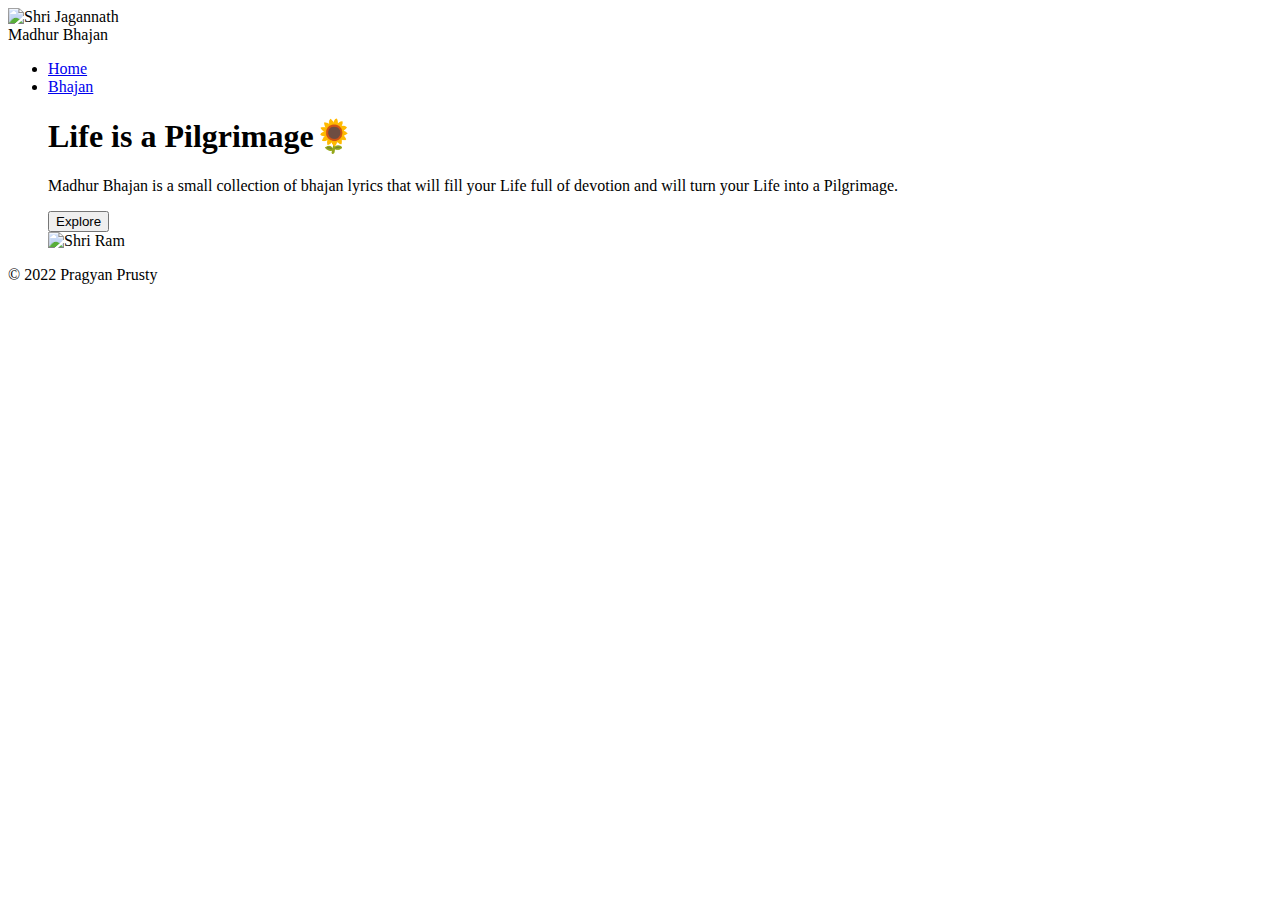
==== index.html @ e71f8079 "Add files via upload" ====
<!DOCTYPE html>
<html lang="en">

<head>
  <meta charset="UTF-8">
  <meta http-equiv="X-UA-Compatible" content="IE=edge">
  <meta name="viewport" content="width=device-width, initial-scale=1.0">
  <title>Madhur Bhajan</title>
  <link rel="icon" href="/travel-site/images/jagannath.png" type="image/x-icon">
  <link rel="stylesheet" href="/travel-site/styles/bhajan.css">
</head>

<body>
  <div class="container">

    <header>

      <div class="logo">
        <img src="/travel-site/images/jagannath.png" alt="Shri Jagannath" style="max-width:120px;" class="logo-img">
        <div class="logo-text">Madhur Bhajan</div>
      </div>
      <div class="menu">
        <ul>
          <li><a href="#">Home</a></li>
          <li><a href="bhajans.html">Bhajan</a></li>
        
        </ul>
      </div>



    </header>
    
    <main>
      <figure>
        <figcaption class="main-content">
          <h1>Life is a Pilgrimage&#127803;</h1>
          <p>Madhur Bhajan is a small collection of bhajan lyrics that will fill your Life full of devotion and will
            turn
            your Life into a Pilgrimage.
          </p>
          <a href="bhajans.html" ><button>Explore</button></a>
        </figcaption>
       
        <img src="/travel-site/images/shri-ram.jpg" alt="Shri Ram"  style=" width: 350px;">
       
      </figure>



    </main>
    <footer>
      © 2022 Pragyan Prusty
    </footer>
  </div>
</body>

</html>
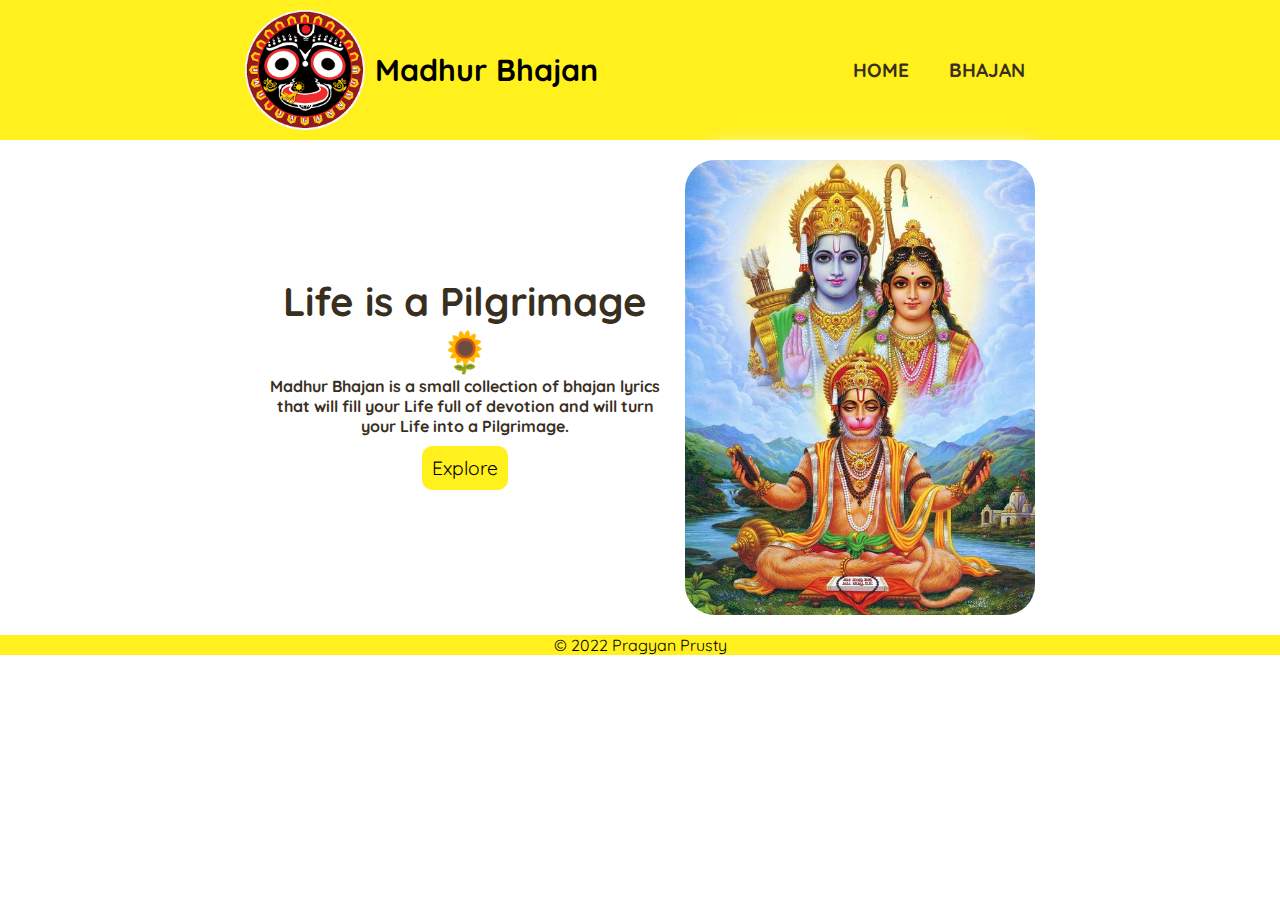
==== commit c62b90d3: "Update index.html" ====
--- a/index.html
+++ b/index.html
@@ -6,8 +6,8 @@
   <meta http-equiv="X-UA-Compatible" content="IE=edge">
   <meta name="viewport" content="width=device-width, initial-scale=1.0">
   <title>Madhur Bhajan</title>
-  <link rel="icon" href="/travel-site/images/jagannath.png" type="image/x-icon">
-  <link rel="stylesheet" href="/travel-site/styles/bhajan.css">
+  <link rel="icon" href="/images/jagannath.png" type="image/x-icon">
+  <link rel="stylesheet" href="/styles/bhajan.css">
 </head>
 
 <body>
@@ -16,7 +16,7 @@
     <header>
 
       <div class="logo">
-        <img src="/travel-site/images/jagannath.png" alt="Shri Jagannath" style="max-width:120px;" class="logo-img">
+        <img src="/images/jagannath.png" alt="Shri Jagannath" style="max-width:120px;" class="logo-img">
         <div class="logo-text">Madhur Bhajan</div>
       </div>
       <div class="menu">
@@ -42,7 +42,7 @@
           <a href="bhajans.html" ><button>Explore</button></a>
         </figcaption>
        
-        <img src="/travel-site/images/shri-ram.jpg" alt="Shri Ram"  style=" width: 350px;">
+        <img src="/images/shri-ram.jpg" alt="Shri Ram"  style=" width: 350px;">
        
       </figure>
 
@@ -55,4 +55,4 @@
   </div>
 </body>
 
-</html>+</html>
--- a/styles/bhajan.css
+++ b/styles/bhajan.css
@@ -0,0 +1,127 @@
+@import url('https://fonts.googleapis.com/css2?family=Quicksand&display=swap');
+/*Basic Layout*/
+:root{
+   
+    --bgcolor:#fff01e;
+    --textcolor:#392f1f;
+}
+
+*{
+    font-family: 'Quicksand', sans-serif;
+    margin: 0;
+    padding: 0;
+    box-sizing: border-box;
+   
+}
+a[lang = or]{
+    font-size: 1.5rem;
+}
+header,.logo,.menu>ul,footer,section{
+    background-color: var(--bgcolor);
+    display: flex;
+    justify-content: space-evenly;
+    align-items: center;
+    flex-wrap: wrap;
+    
+}
+
+li{
+    font-size: 1.2rem;
+    text-transform: uppercase;
+    display: inline-block;
+    padding:20px;
+}
+a{
+    text-decoration: none;
+    font-weight: 900;
+    transition:background-color .5s ease-in;
+ 
+    color: var(--textcolor);
+}
+figcaption a:hover{
+    background-color: var(--bgcolor);
+}
+.main-content a:hover{
+    background-color: transparent;
+}
+
+header a:hover{
+    background-color: var(--textcolor);
+    color: var(--bgcolor);
+    
+    
+}
+
+.logo-img{
+    border-radius: 50%;
+    margin: 10px;
+   
+}
+.logo-text{
+    font-size: 1.9rem;
+    font-weight: bolder;
+   
+}
+.banner{
+    background:url(/travel-site/images/galaxy2.jpg);
+    background-size: cover;
+    background-position: bottom;
+    color: white;
+    }
+audio{
+        max-width: 100%;
+      
+}
+
+
+figure{
+    display: flex;
+    justify-content: center;
+    align-items: center;
+    flex-wrap: wrap;
+    padding: 20px;
+}
+figcaption{
+   max-width:40ch;
+   font-weight: 900;
+    text-align: center;
+    margin: 20px;
+    color: var(--textcolor);
+    
+}
+figcaption li{
+    text-decoration: underline 5px var(--bgcolor);
+}
+.item{
+    font-size: 1.8rem;
+}
+
+h1{
+    font-size: 40px;
+}
+figure img{
+    max-width: 100%;
+    border-radius: 30px;
+    box-shadow: 13px -14px 20px white
+}
+button{
+   background-color: var(--bgcolor);
+  border: none;
+  border-radius: 10px;
+  font-size: 1.2rem;
+    margin: 10px;
+    padding: 10px;
+    cursor: pointer;
+}
+button:hover{
+    box-shadow: 2px 2px 10px var(--bgcolor);
+}
+.box{
+    display: flex;
+    flex-wrap:wrap;
+    justify-content: center;
+   
+}
+.box img{
+    border-radius: 0;
+}